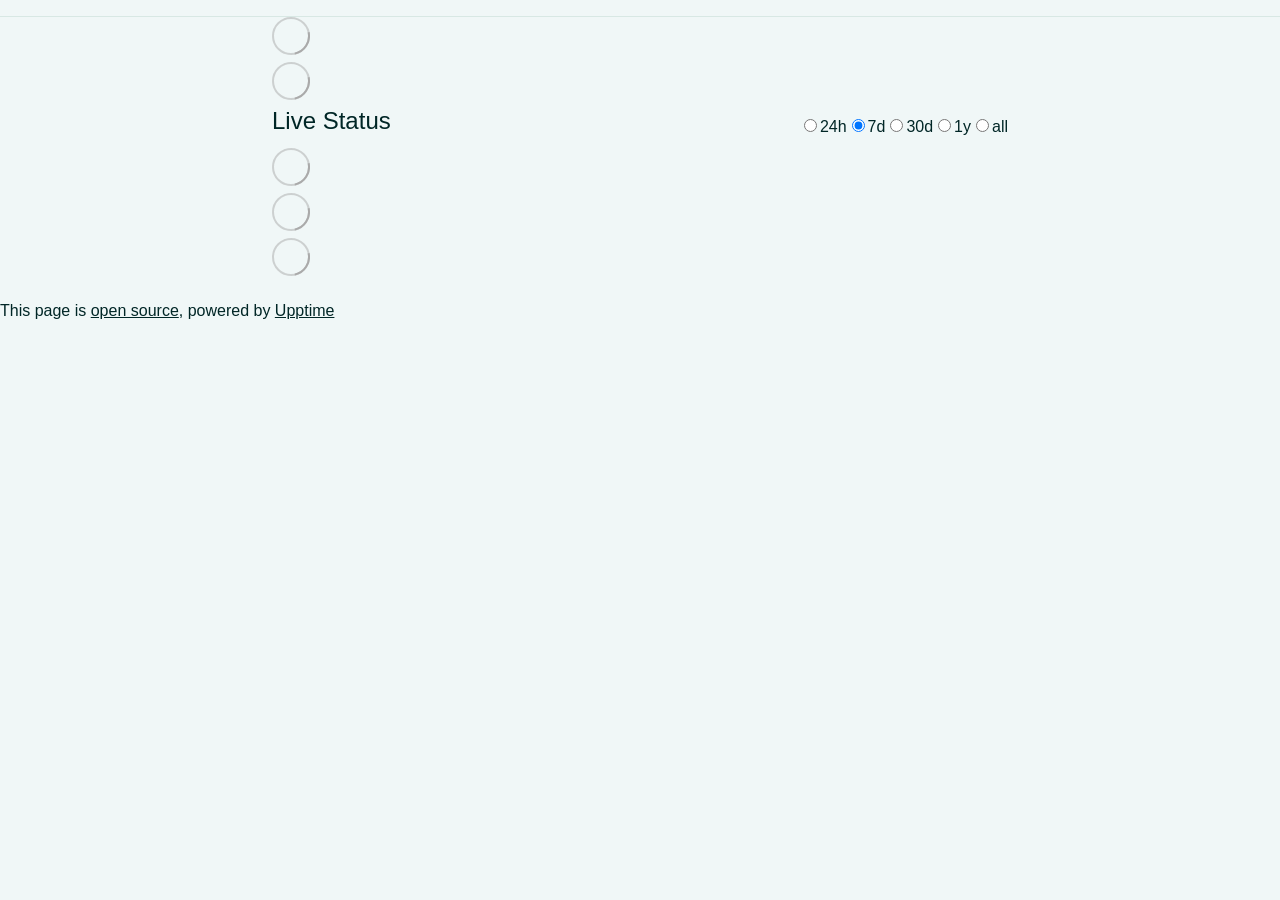
==== index.html @ db66099b "deploy: 7e3400e2a52f532ffb2e99e53f1a92ef83797d55" ====
<!DOCTYPE html> <html lang=en> <head> <meta charset=utf-8> <meta content="width=device-width,initial-scale=1" name=viewport> <meta content=#333333 name=theme-color> <base href=/status/ > <link href=manifest.json rel=manifest crossorigin=use-credentials> <script>__SAPPER__={baseUrl:"/status",preloaded:[void 0,{}]};if('serviceWorker' in navigator)navigator.serviceWorker.register('/status/service-worker.js');(function(){try{eval("async function x(){}");var main="/status/client/client.097b6a0c.js"}catch(e){main="/status/client/legacy/client.b5be5dc8.js"};var s=document.createElement("script");try{new Function("if(0)import('')")();s.src=main;s.type="module";s.crossOrigin="use-credentials";}catch(e){s.src="/status/client/shimport@2.0.5.js";s.setAttribute("data-main",main);}document.head.appendChild(s);}());</script> <link href=client/client-31a52aa5.css rel=stylesheet><link href=client/createOctokit-a85f76c7.css rel=stylesheet><link href=client/index-b0b6455a.css rel=stylesheet> <title>Boardzone status</title> <script>// If `prefers-color-scheme` is not supported, fall back to light mode.
      // In this case, light.css will be downloaded with `highest` priority.
      if (typeof window !== "undefined" && typeof document !== "undefined" && "matchMedia" in window && window.matchMedia('(prefers-color-scheme: dark)').media === 'not all') {
        document.documentElement.style.display = 'none';
        document.head.insertAdjacentHTML(
          'beforeend',
          '<link rel="stylesheet" href={`${config.path}/themes/light.css`} onload="document.documentElement.style.display = \'\'">',
        );
      } </script> <link href=https://Boardzone-IR.github.io/status/themes/light.css rel=stylesheet media=(prefers-color-scheme:light)> <link href=https://Boardzone-IR.github.io/status/themes/dark.css rel=stylesheet media=(prefers-color-scheme:dark)><link href=https://Boardzone-IR.github.io/status/global.css rel=stylesheet><link href=https://raw.githubusercontent.com/upptime/upptime/master/assets/upptime-icon.svg rel=icon type=image/svg><link href=/logo-192.png rel=icon type=image/png> <link href=/status/client/client.097b6a0c.js rel=modulepreload as=script crossorigin=use-credentials><link href=/status/client/client-31a52aa5.css rel=preload as=style><link href=/status/client/index.25631d26.js rel=modulepreload as=script crossorigin=use-credentials><link href=/status/client/createOctokit.11a0632a.js rel=modulepreload as=script crossorigin=use-credentials><link href=/status/client/inject_styles.803b7e80.js rel=modulepreload as=script crossorigin=use-credentials><link href=/status/client/createOctokit-a85f76c7.css rel=preload as=style><link href=/status/client/index-b0b6455a.css rel=preload as=style></head> <body> <div id=sapper> <nav class=svelte-a08hsz><div class="svelte-a08hsz container"> <ul class=svelte-a08hsz> </ul></div> </nav> <main class=container> <header class=svelte-ngkazm> </header> <section class=svelte-8lnl4f><div class="svelte-68jxue loading"><svg class=svelte-68jxue height=38 stroke=#aaa width=38 xmlns=http://www.w3.org/2000/svg><g fill=none fill-rule=evenodd><g stroke-width=2 transform="translate(1 1)"><circle cx=18 cy=18 r=18 stroke-opacity=.5></circle><path d="M36 18c0-9.94-8.06-18-18-18"><animateTransform attributeName=transform dur=1s from="0 18 18" repeatCount=indefinite to="360 18 18" type=rotate></animateTransform></path></g></g></svg></div> </section> <section class=svelte-8lnl4f><div class="svelte-68jxue loading"><svg class=svelte-68jxue height=38 stroke=#aaa width=38 xmlns=http://www.w3.org/2000/svg><g fill=none fill-rule=evenodd><g stroke-width=2 transform="translate(1 1)"><circle cx=18 cy=18 r=18 stroke-opacity=.5></circle><path d="M36 18c0-9.94-8.06-18-18-18"><animateTransform attributeName=transform dur=1s from="0 18 18" repeatCount=indefinite to="360 18 18" type=rotate></animateTransform></path></g></g></svg></div> </section> <div class="svelte-fqsq6s f changed"><h2>Live Status</h2> <form class="svelte-fqsq6s f r"><div><input class=svelte-fqsq6s id=data_day name=d type=radio value=day><label class=svelte-fqsq6s for=data_day>24h</label></div> <div><input class=svelte-fqsq6s id=data_week name=d type=radio value=week checked><label class=svelte-fqsq6s for=data_week>7d</label></div> <div><input class=svelte-fqsq6s id=data_month name=d type=radio value=month><label class=svelte-fqsq6s for=data_month>30d</label></div> <div><input class=svelte-fqsq6s id=data_year name=d type=radio value=year><label class=svelte-fqsq6s for=data_year>1y</label></div> <div><input class=svelte-fqsq6s id=data_all name=d type=radio value=all><label class=svelte-fqsq6s for=data_all>all</label></div></form></div> <section class="svelte-fqsq6s live-status"><div class="svelte-68jxue loading"><svg class=svelte-68jxue height=38 stroke=#aaa width=38 xmlns=http://www.w3.org/2000/svg><g fill=none fill-rule=evenodd><g stroke-width=2 transform="translate(1 1)"><circle cx=18 cy=18 r=18 stroke-opacity=.5></circle><path d="M36 18c0-9.94-8.06-18-18-18"><animateTransform attributeName=transform dur=1s from="0 18 18" repeatCount=indefinite to="360 18 18" type=rotate></animateTransform></path></g></g></svg></div> </section> <section><div class="svelte-68jxue loading"><svg class=svelte-68jxue height=38 stroke=#aaa width=38 xmlns=http://www.w3.org/2000/svg><g fill=none fill-rule=evenodd><g stroke-width=2 transform="translate(1 1)"><circle cx=18 cy=18 r=18 stroke-opacity=.5></circle><path d="M36 18c0-9.94-8.06-18-18-18"><animateTransform attributeName=transform dur=1s from="0 18 18" repeatCount=indefinite to="360 18 18" type=rotate></animateTransform></path></g></g></svg></div> </section> <section><div class="svelte-68jxue loading"><svg class=svelte-68jxue height=38 stroke=#aaa width=38 xmlns=http://www.w3.org/2000/svg><g fill=none fill-rule=evenodd><g stroke-width=2 transform="translate(1 1)"><circle cx=18 cy=18 r=18 stroke-opacity=.5></circle><path d="M36 18c0-9.94-8.06-18-18-18"><animateTransform attributeName=transform dur=1s from="0 18 18" repeatCount=indefinite to="360 18 18" type=rotate></animateTransform></path></g></g></svg></div></section></main> <footer class=svelte-jbr799><p>This page is <a href=https://github.com/Boardzone-IR/status>open source</a>, powered by <a href=https://upptime.js.org>Upptime</a></p> </footer></div> <script> try {
        if (typeof window !== "undefined" && window.navigator && navigator.serviceWorker) {
          navigator.serviceWorker.getRegistrations().then(function (registrations) {
            for (let registration of registrations) {
              registration.unregister();
            }
          });
        }
        if (typeof window !== "undefined" && "caches" in window) {
          caches.keys().then(function (keyList) {
            return Promise.all(
              keyList.map(function (key) {
                return caches.delete(key);
              })
            );
          });
        }
      } catch (error) {} </script>
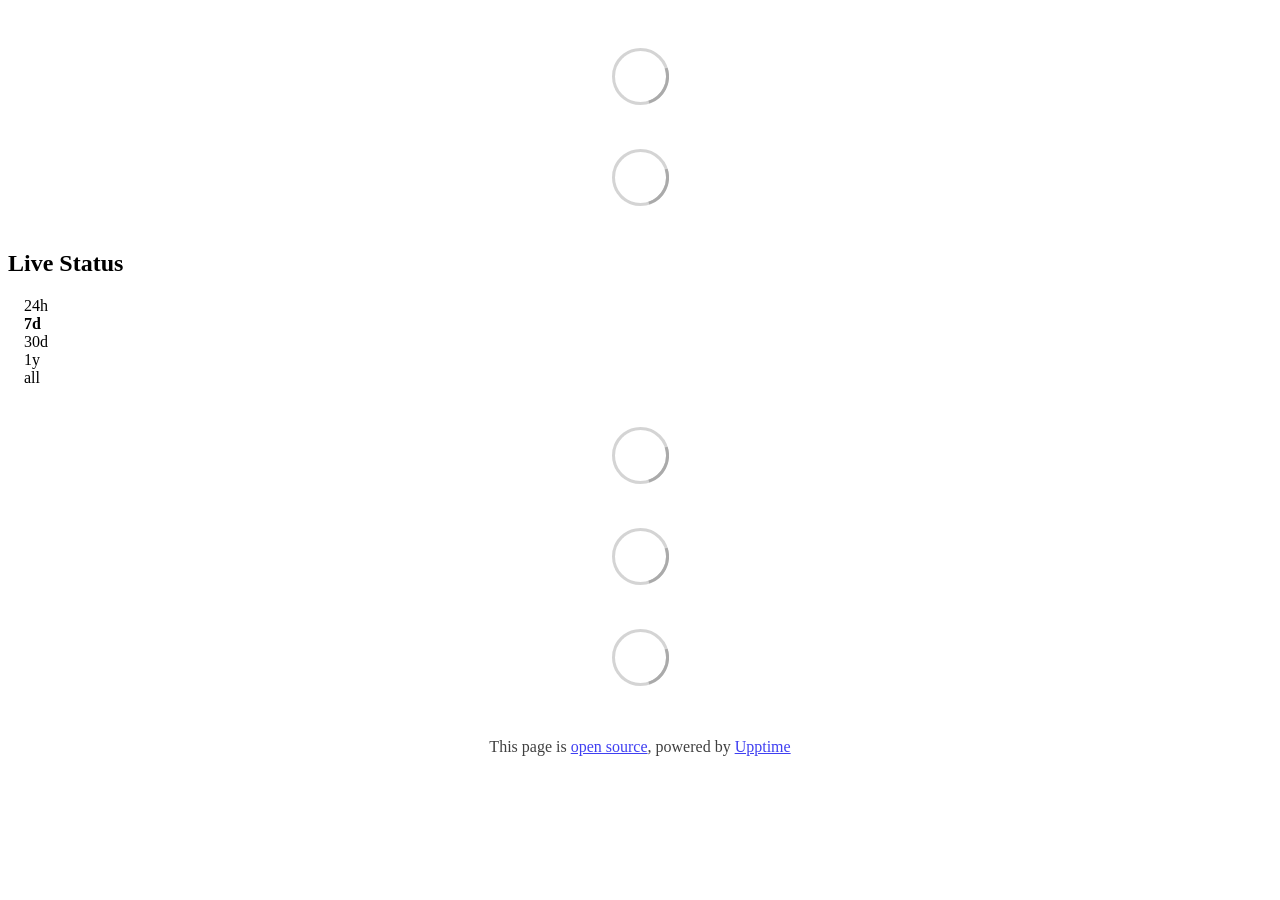
==== commit ad9a9d4a: "deploy: 59f2a9314533cc5e8227ada09672e12515f2d7e0" ====
--- a/index.html
+++ b/index.html
@@ -1,4 +1,4 @@
-<!DOCTYPE html> <html lang=en> <head> <meta charset=utf-8> <meta content="width=device-width,initial-scale=1" name=viewport> <meta content=#333333 name=theme-color> <base href=/status/ > <link href=manifest.json rel=manifest crossorigin=use-credentials> <script>__SAPPER__={baseUrl:"/status",preloaded:[void 0,{}]};if('serviceWorker' in navigator)navigator.serviceWorker.register('/status/service-worker.js');(function(){try{eval("async function x(){}");var main="/status/client/client.097b6a0c.js"}catch(e){main="/status/client/legacy/client.b5be5dc8.js"};var s=document.createElement("script");try{new Function("if(0)import('')")();s.src=main;s.type="module";s.crossOrigin="use-credentials";}catch(e){s.src="/status/client/shimport@2.0.5.js";s.setAttribute("data-main",main);}document.head.appendChild(s);}());</script> <link href=client/client-31a52aa5.css rel=stylesheet><link href=client/createOctokit-a85f76c7.css rel=stylesheet><link href=client/index-b0b6455a.css rel=stylesheet> <title>Boardzone status</title> <script>// If `prefers-color-scheme` is not supported, fall back to light mode.
+<!DOCTYPE html> <html lang=en> <head> <meta charset=utf-8> <meta content="width=device-width,initial-scale=1" name=viewport> <meta content=#333333 name=theme-color> <base href=/ > <link href=manifest.json rel=manifest crossorigin=use-credentials> <script>__SAPPER__={baseUrl:"",preloaded:[void 0,{}]};if('serviceWorker' in navigator)navigator.serviceWorker.register('/service-worker.js');(function(){try{eval("async function x(){}");var main="/client/client.e365c57b.js"}catch(e){main="/client/legacy/client.6747f16a.js"};var s=document.createElement("script");try{new Function("if(0)import('')")();s.src=main;s.type="module";s.crossOrigin="use-credentials";}catch(e){s.src="/client/shimport@2.0.5.js";s.setAttribute("data-main",main);}document.head.appendChild(s);}());</script> <link href=client/client-31a52aa5.css rel=stylesheet><link href=client/createOctokit-a85f76c7.css rel=stylesheet><link href=client/index-b0b6455a.css rel=stylesheet> <title>Boardzone status</title> <script>// If `prefers-color-scheme` is not supported, fall back to light mode.
       // In this case, light.css will be downloaded with `highest` priority.
       if (typeof window !== "undefined" && typeof document !== "undefined" && "matchMedia" in window && window.matchMedia('(prefers-color-scheme: dark)').media === 'not all') {
         document.documentElement.style.display = 'none';
@@ -6,7 +6,7 @@
           'beforeend',
           '<link rel="stylesheet" href={`${config.path}/themes/light.css`} onload="document.documentElement.style.display = \'\'">',
         );
-      } </script> <link href=https://Boardzone-IR.github.io/status/themes/light.css rel=stylesheet media=(prefers-color-scheme:light)> <link href=https://Boardzone-IR.github.io/status/themes/dark.css rel=stylesheet media=(prefers-color-scheme:dark)><link href=https://Boardzone-IR.github.io/status/global.css rel=stylesheet><link href=https://raw.githubusercontent.com/upptime/upptime/master/assets/upptime-icon.svg rel=icon type=image/svg><link href=/logo-192.png rel=icon type=image/png> <link href=/status/client/client.097b6a0c.js rel=modulepreload as=script crossorigin=use-credentials><link href=/status/client/client-31a52aa5.css rel=preload as=style><link href=/status/client/index.25631d26.js rel=modulepreload as=script crossorigin=use-credentials><link href=/status/client/createOctokit.11a0632a.js rel=modulepreload as=script crossorigin=use-credentials><link href=/status/client/inject_styles.803b7e80.js rel=modulepreload as=script crossorigin=use-credentials><link href=/status/client/createOctokit-a85f76c7.css rel=preload as=style><link href=/status/client/index-b0b6455a.css rel=preload as=style></head> <body> <div id=sapper> <nav class=svelte-a08hsz><div class="svelte-a08hsz container"> <ul class=svelte-a08hsz> </ul></div> </nav> <main class=container> <header class=svelte-ngkazm> </header> <section class=svelte-8lnl4f><div class="svelte-68jxue loading"><svg class=svelte-68jxue height=38 stroke=#aaa width=38 xmlns=http://www.w3.org/2000/svg><g fill=none fill-rule=evenodd><g stroke-width=2 transform="translate(1 1)"><circle cx=18 cy=18 r=18 stroke-opacity=.5></circle><path d="M36 18c0-9.94-8.06-18-18-18"><animateTransform attributeName=transform dur=1s from="0 18 18" repeatCount=indefinite to="360 18 18" type=rotate></animateTransform></path></g></g></svg></div> </section> <section class=svelte-8lnl4f><div class="svelte-68jxue loading"><svg class=svelte-68jxue height=38 stroke=#aaa width=38 xmlns=http://www.w3.org/2000/svg><g fill=none fill-rule=evenodd><g stroke-width=2 transform="translate(1 1)"><circle cx=18 cy=18 r=18 stroke-opacity=.5></circle><path d="M36 18c0-9.94-8.06-18-18-18"><animateTransform attributeName=transform dur=1s from="0 18 18" repeatCount=indefinite to="360 18 18" type=rotate></animateTransform></path></g></g></svg></div> </section> <div class="svelte-fqsq6s f changed"><h2>Live Status</h2> <form class="svelte-fqsq6s f r"><div><input class=svelte-fqsq6s id=data_day name=d type=radio value=day><label class=svelte-fqsq6s for=data_day>24h</label></div> <div><input class=svelte-fqsq6s id=data_week name=d type=radio value=week checked><label class=svelte-fqsq6s for=data_week>7d</label></div> <div><input class=svelte-fqsq6s id=data_month name=d type=radio value=month><label class=svelte-fqsq6s for=data_month>30d</label></div> <div><input class=svelte-fqsq6s id=data_year name=d type=radio value=year><label class=svelte-fqsq6s for=data_year>1y</label></div> <div><input class=svelte-fqsq6s id=data_all name=d type=radio value=all><label class=svelte-fqsq6s for=data_all>all</label></div></form></div> <section class="svelte-fqsq6s live-status"><div class="svelte-68jxue loading"><svg class=svelte-68jxue height=38 stroke=#aaa width=38 xmlns=http://www.w3.org/2000/svg><g fill=none fill-rule=evenodd><g stroke-width=2 transform="translate(1 1)"><circle cx=18 cy=18 r=18 stroke-opacity=.5></circle><path d="M36 18c0-9.94-8.06-18-18-18"><animateTransform attributeName=transform dur=1s from="0 18 18" repeatCount=indefinite to="360 18 18" type=rotate></animateTransform></path></g></g></svg></div> </section> <section><div class="svelte-68jxue loading"><svg class=svelte-68jxue height=38 stroke=#aaa width=38 xmlns=http://www.w3.org/2000/svg><g fill=none fill-rule=evenodd><g stroke-width=2 transform="translate(1 1)"><circle cx=18 cy=18 r=18 stroke-opacity=.5></circle><path d="M36 18c0-9.94-8.06-18-18-18"><animateTransform attributeName=transform dur=1s from="0 18 18" repeatCount=indefinite to="360 18 18" type=rotate></animateTransform></path></g></g></svg></div> </section> <section><div class="svelte-68jxue loading"><svg class=svelte-68jxue height=38 stroke=#aaa width=38 xmlns=http://www.w3.org/2000/svg><g fill=none fill-rule=evenodd><g stroke-width=2 transform="translate(1 1)"><circle cx=18 cy=18 r=18 stroke-opacity=.5></circle><path d="M36 18c0-9.94-8.06-18-18-18"><animateTransform attributeName=transform dur=1s from="0 18 18" repeatCount=indefinite to="360 18 18" type=rotate></animateTransform></path></g></g></svg></div></section></main> <footer class=svelte-jbr799><p>This page is <a href=https://github.com/Boardzone-IR/status>open source</a>, powered by <a href=https://upptime.js.org>Upptime</a></p> </footer></div> <script> try {
+      } </script> <link href=https://status.boardzone.ir/themes/light.css rel=stylesheet media=(prefers-color-scheme:light)> <link href=https://status.boardzone.ir/themes/dark.css rel=stylesheet media=(prefers-color-scheme:dark)><link href=https://status.boardzone.ir/global.css rel=stylesheet><link href=https://raw.githubusercontent.com/upptime/upptime/master/assets/upptime-icon.svg rel=icon type=image/svg><link href=/logo-192.png rel=icon type=image/png> <link href=/client/client.e365c57b.js rel=modulepreload as=script crossorigin=use-credentials><link href=/client/client-31a52aa5.css rel=preload as=style><link href=/client/index.23ae9939.js rel=modulepreload as=script crossorigin=use-credentials><link href=/client/createOctokit.b51b77a1.js rel=modulepreload as=script crossorigin=use-credentials><link href=/client/inject_styles.803b7e80.js rel=modulepreload as=script crossorigin=use-credentials><link href=/client/createOctokit-a85f76c7.css rel=preload as=style><link href=/client/index-b0b6455a.css rel=preload as=style></head> <body> <div id=sapper> <nav class=svelte-a08hsz><div class="svelte-a08hsz container"> <ul class=svelte-a08hsz> </ul></div> </nav> <main class=container> <header class=svelte-ngkazm> </header> <section class=svelte-8lnl4f><div class="svelte-68jxue loading"><svg class=svelte-68jxue height=38 stroke=#aaa width=38 xmlns=http://www.w3.org/2000/svg><g fill=none fill-rule=evenodd><g stroke-width=2 transform="translate(1 1)"><circle cx=18 cy=18 r=18 stroke-opacity=.5></circle><path d="M36 18c0-9.94-8.06-18-18-18"><animateTransform attributeName=transform dur=1s from="0 18 18" repeatCount=indefinite to="360 18 18" type=rotate></animateTransform></path></g></g></svg></div> </section> <section class=svelte-8lnl4f><div class="svelte-68jxue loading"><svg class=svelte-68jxue height=38 stroke=#aaa width=38 xmlns=http://www.w3.org/2000/svg><g fill=none fill-rule=evenodd><g stroke-width=2 transform="translate(1 1)"><circle cx=18 cy=18 r=18 stroke-opacity=.5></circle><path d="M36 18c0-9.94-8.06-18-18-18"><animateTransform attributeName=transform dur=1s from="0 18 18" repeatCount=indefinite to="360 18 18" type=rotate></animateTransform></path></g></g></svg></div> </section> <div class="svelte-fqsq6s f changed"><h2>Live Status</h2> <form class="svelte-fqsq6s f r"><div><input class=svelte-fqsq6s id=data_day name=d type=radio value=day><label class=svelte-fqsq6s for=data_day>24h</label></div> <div><input class=svelte-fqsq6s id=data_week name=d type=radio value=week checked><label class=svelte-fqsq6s for=data_week>7d</label></div> <div><input class=svelte-fqsq6s id=data_month name=d type=radio value=month><label class=svelte-fqsq6s for=data_month>30d</label></div> <div><input class=svelte-fqsq6s id=data_year name=d type=radio value=year><label class=svelte-fqsq6s for=data_year>1y</label></div> <div><input class=svelte-fqsq6s id=data_all name=d type=radio value=all><label class=svelte-fqsq6s for=data_all>all</label></div></form></div> <section class="svelte-fqsq6s live-status"><div class="svelte-68jxue loading"><svg class=svelte-68jxue height=38 stroke=#aaa width=38 xmlns=http://www.w3.org/2000/svg><g fill=none fill-rule=evenodd><g stroke-width=2 transform="translate(1 1)"><circle cx=18 cy=18 r=18 stroke-opacity=.5></circle><path d="M36 18c0-9.94-8.06-18-18-18"><animateTransform attributeName=transform dur=1s from="0 18 18" repeatCount=indefinite to="360 18 18" type=rotate></animateTransform></path></g></g></svg></div> </section> <section><div class="svelte-68jxue loading"><svg class=svelte-68jxue height=38 stroke=#aaa width=38 xmlns=http://www.w3.org/2000/svg><g fill=none fill-rule=evenodd><g stroke-width=2 transform="translate(1 1)"><circle cx=18 cy=18 r=18 stroke-opacity=.5></circle><path d="M36 18c0-9.94-8.06-18-18-18"><animateTransform attributeName=transform dur=1s from="0 18 18" repeatCount=indefinite to="360 18 18" type=rotate></animateTransform></path></g></g></svg></div> </section> <section><div class="svelte-68jxue loading"><svg class=svelte-68jxue height=38 stroke=#aaa width=38 xmlns=http://www.w3.org/2000/svg><g fill=none fill-rule=evenodd><g stroke-width=2 transform="translate(1 1)"><circle cx=18 cy=18 r=18 stroke-opacity=.5></circle><path d="M36 18c0-9.94-8.06-18-18-18"><animateTransform attributeName=transform dur=1s from="0 18 18" repeatCount=indefinite to="360 18 18" type=rotate></animateTransform></path></g></g></svg></div></section></main> <footer class=svelte-jbr799><p>This page is <a href=https://github.com/Boardzone-IR/status>open source</a>, powered by <a href=https://upptime.js.org>Upptime</a></p> </footer></div> <script> try {
         if (typeof window !== "undefined" && window.navigator && navigator.serviceWorker) {
           navigator.serviceWorker.getRegistrations().then(function (registrations) {
             for (let registration of registrations) {
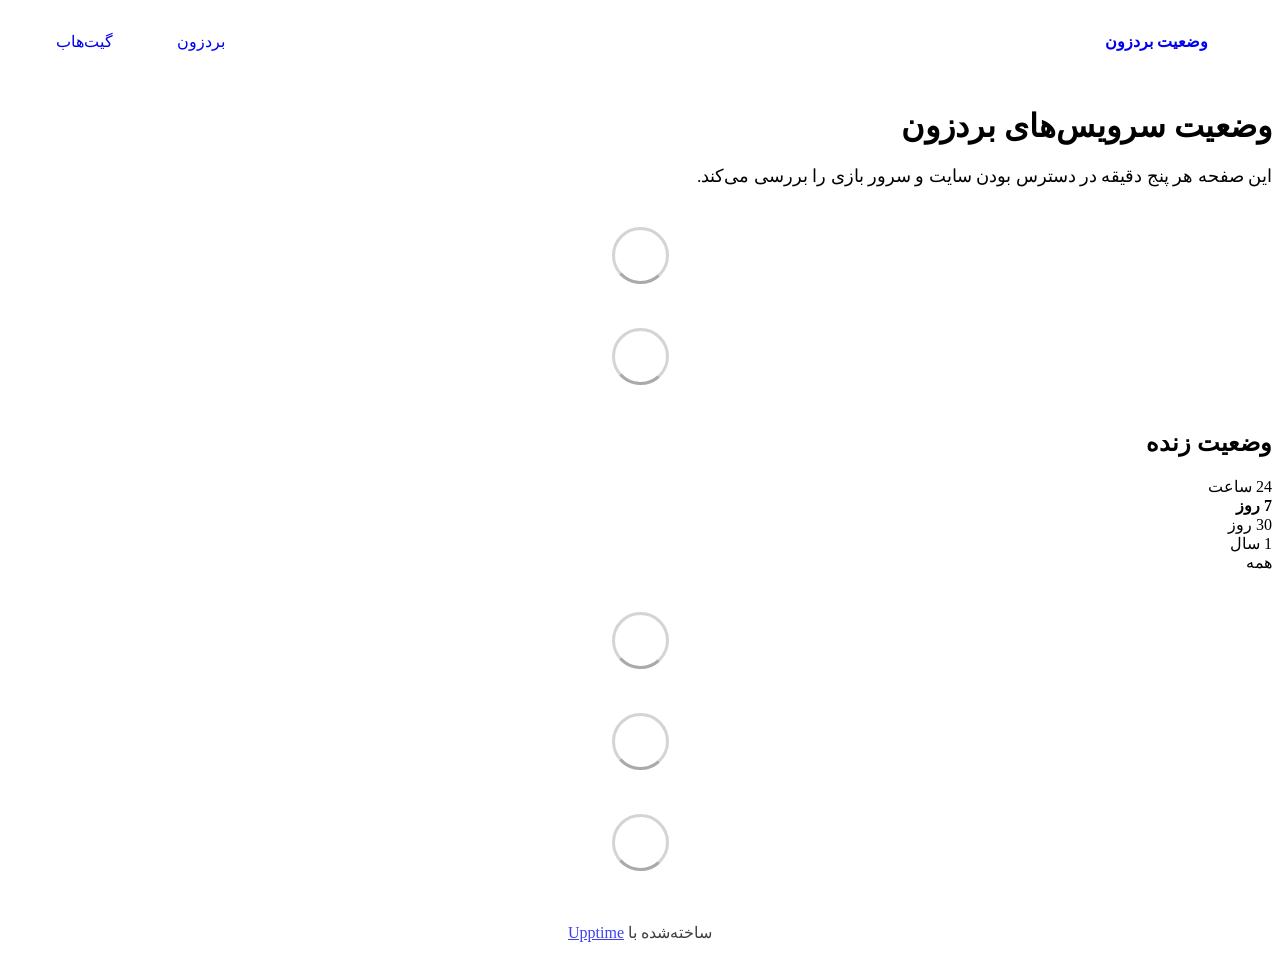
==== commit cab28c1f: "deploy: 9c4fa2c4a24ee1cc861d9094c8da971c06b789c8" ====
--- a/index.html
+++ b/index.html
@@ -1,12 +1,4 @@
-<!DOCTYPE html> <html lang=en> <head> <meta charset=utf-8> <meta content="width=device-width,initial-scale=1" name=viewport> <meta content=#333333 name=theme-color> <base href=/ > <link href=manifest.json rel=manifest crossorigin=use-credentials> <script>__SAPPER__={baseUrl:"",preloaded:[void 0,{}]};if('serviceWorker' in navigator)navigator.serviceWorker.register('/service-worker.js');(function(){try{eval("async function x(){}");var main="/client/client.e365c57b.js"}catch(e){main="/client/legacy/client.6747f16a.js"};var s=document.createElement("script");try{new Function("if(0)import('')")();s.src=main;s.type="module";s.crossOrigin="use-credentials";}catch(e){s.src="/client/shimport@2.0.5.js";s.setAttribute("data-main",main);}document.head.appendChild(s);}());</script> <link href=client/client-31a52aa5.css rel=stylesheet><link href=client/createOctokit-a85f76c7.css rel=stylesheet><link href=client/index-b0b6455a.css rel=stylesheet> <title>Boardzone status</title> <script>// If `prefers-color-scheme` is not supported, fall back to light mode.
-      // In this case, light.css will be downloaded with `highest` priority.
-      if (typeof window !== "undefined" && typeof document !== "undefined" && "matchMedia" in window && window.matchMedia('(prefers-color-scheme: dark)').media === 'not all') {
-        document.documentElement.style.display = 'none';
-        document.head.insertAdjacentHTML(
-          'beforeend',
-          '<link rel="stylesheet" href={`${config.path}/themes/light.css`} onload="document.documentElement.style.display = \'\'">',
-        );
-      } </script> <link href=https://status.boardzone.ir/themes/light.css rel=stylesheet media=(prefers-color-scheme:light)> <link href=https://status.boardzone.ir/themes/dark.css rel=stylesheet media=(prefers-color-scheme:dark)><link href=https://status.boardzone.ir/global.css rel=stylesheet><link href=https://raw.githubusercontent.com/upptime/upptime/master/assets/upptime-icon.svg rel=icon type=image/svg><link href=/logo-192.png rel=icon type=image/png> <link href=/client/client.e365c57b.js rel=modulepreload as=script crossorigin=use-credentials><link href=/client/client-31a52aa5.css rel=preload as=style><link href=/client/index.23ae9939.js rel=modulepreload as=script crossorigin=use-credentials><link href=/client/createOctokit.b51b77a1.js rel=modulepreload as=script crossorigin=use-credentials><link href=/client/inject_styles.803b7e80.js rel=modulepreload as=script crossorigin=use-credentials><link href=/client/createOctokit-a85f76c7.css rel=preload as=style><link href=/client/index-b0b6455a.css rel=preload as=style></head> <body> <div id=sapper> <nav class=svelte-a08hsz><div class="svelte-a08hsz container"> <ul class=svelte-a08hsz> </ul></div> </nav> <main class=container> <header class=svelte-ngkazm> </header> <section class=svelte-8lnl4f><div class="svelte-68jxue loading"><svg class=svelte-68jxue height=38 stroke=#aaa width=38 xmlns=http://www.w3.org/2000/svg><g fill=none fill-rule=evenodd><g stroke-width=2 transform="translate(1 1)"><circle cx=18 cy=18 r=18 stroke-opacity=.5></circle><path d="M36 18c0-9.94-8.06-18-18-18"><animateTransform attributeName=transform dur=1s from="0 18 18" repeatCount=indefinite to="360 18 18" type=rotate></animateTransform></path></g></g></svg></div> </section> <section class=svelte-8lnl4f><div class="svelte-68jxue loading"><svg class=svelte-68jxue height=38 stroke=#aaa width=38 xmlns=http://www.w3.org/2000/svg><g fill=none fill-rule=evenodd><g stroke-width=2 transform="translate(1 1)"><circle cx=18 cy=18 r=18 stroke-opacity=.5></circle><path d="M36 18c0-9.94-8.06-18-18-18"><animateTransform attributeName=transform dur=1s from="0 18 18" repeatCount=indefinite to="360 18 18" type=rotate></animateTransform></path></g></g></svg></div> </section> <div class="svelte-fqsq6s f changed"><h2>Live Status</h2> <form class="svelte-fqsq6s f r"><div><input class=svelte-fqsq6s id=data_day name=d type=radio value=day><label class=svelte-fqsq6s for=data_day>24h</label></div> <div><input class=svelte-fqsq6s id=data_week name=d type=radio value=week checked><label class=svelte-fqsq6s for=data_week>7d</label></div> <div><input class=svelte-fqsq6s id=data_month name=d type=radio value=month><label class=svelte-fqsq6s for=data_month>30d</label></div> <div><input class=svelte-fqsq6s id=data_year name=d type=radio value=year><label class=svelte-fqsq6s for=data_year>1y</label></div> <div><input class=svelte-fqsq6s id=data_all name=d type=radio value=all><label class=svelte-fqsq6s for=data_all>all</label></div></form></div> <section class="svelte-fqsq6s live-status"><div class="svelte-68jxue loading"><svg class=svelte-68jxue height=38 stroke=#aaa width=38 xmlns=http://www.w3.org/2000/svg><g fill=none fill-rule=evenodd><g stroke-width=2 transform="translate(1 1)"><circle cx=18 cy=18 r=18 stroke-opacity=.5></circle><path d="M36 18c0-9.94-8.06-18-18-18"><animateTransform attributeName=transform dur=1s from="0 18 18" repeatCount=indefinite to="360 18 18" type=rotate></animateTransform></path></g></g></svg></div> </section> <section><div class="svelte-68jxue loading"><svg class=svelte-68jxue height=38 stroke=#aaa width=38 xmlns=http://www.w3.org/2000/svg><g fill=none fill-rule=evenodd><g stroke-width=2 transform="translate(1 1)"><circle cx=18 cy=18 r=18 stroke-opacity=.5></circle><path d="M36 18c0-9.94-8.06-18-18-18"><animateTransform attributeName=transform dur=1s from="0 18 18" repeatCount=indefinite to="360 18 18" type=rotate></animateTransform></path></g></g></svg></div> </section> <section><div class="svelte-68jxue loading"><svg class=svelte-68jxue height=38 stroke=#aaa width=38 xmlns=http://www.w3.org/2000/svg><g fill=none fill-rule=evenodd><g stroke-width=2 transform="translate(1 1)"><circle cx=18 cy=18 r=18 stroke-opacity=.5></circle><path d="M36 18c0-9.94-8.06-18-18-18"><animateTransform attributeName=transform dur=1s from="0 18 18" repeatCount=indefinite to="360 18 18" type=rotate></animateTransform></path></g></g></svg></div></section></main> <footer class=svelte-jbr799><p>This page is <a href=https://github.com/Boardzone-IR/status>open source</a>, powered by <a href=https://upptime.js.org>Upptime</a></p> </footer></div> <script> try {
+<!DOCTYPE html> <html lang=en> <head> <meta charset=utf-8> <meta content="width=device-width,initial-scale=1" name=viewport> <meta content=#333333 name=theme-color> <base href=/ > <link href=manifest.json rel=manifest crossorigin=use-credentials> <script>__SAPPER__={baseUrl:"",preloaded:[void 0,{}]};if('serviceWorker' in navigator)navigator.serviceWorker.register('/service-worker.js');(function(){try{eval("async function x(){}");var main="/client/client.8e5d3bc4.js"}catch(e){main="/client/legacy/client.0131ac95.js"};var s=document.createElement("script");try{new Function("if(0)import('')")();s.src=main;s.type="module";s.crossOrigin="use-credentials";}catch(e){s.src="/client/shimport@2.0.5.js";s.setAttribute("data-main",main);}document.head.appendChild(s);}());</script> <link href=client/client-31a52aa5.css rel=stylesheet><link href=client/createOctokit-a85f76c7.css rel=stylesheet><link href=client/index-b0b6455a.css rel=stylesheet> <title>وضعیت بردزون</title><script>document.documentElement.lang="fa";document.documentElement.dir="rtl";var m=document.querySelector('meta[name="theme-color"]');if(m)m.content="#0b0f14";</script><link href=https://status.boardzone.ir/themes/dark.css rel=stylesheet><link href=https://status.boardzone.ir/global.css rel=stylesheet><link href=https://status.boardzone.ir/icon.svg rel=icon type=image/svg><link href=https://status.boardzone.ir/icon-192.png rel=icon type=image/png><link href=https://fonts.googleapis.com rel=preconnect><link href="https://fonts.googleapis.com/css2?family=Vazirmatn:wght@400;700&display=swap" rel=stylesheet><link href=https://status.boardzone.ir/boardzone.css rel=stylesheet> <link href=/client/client.8e5d3bc4.js rel=modulepreload as=script crossorigin=use-credentials><link href=/client/client-31a52aa5.css rel=preload as=style><link href=/client/index.c4915fa9.js rel=modulepreload as=script crossorigin=use-credentials><link href=/client/createOctokit.5808c791.js rel=modulepreload as=script crossorigin=use-credentials><link href=/client/inject_styles.803b7e80.js rel=modulepreload as=script crossorigin=use-credentials><link href=/client/createOctokit-a85f76c7.css rel=preload as=style><link href=/client/index-b0b6455a.css rel=preload as=style></head> <body> <div id=sapper> <nav class=svelte-a08hsz><div class="svelte-a08hsz container"><div><a href=https://boardzone.ir/ class="svelte-a08hsz logo"><img alt="" class=svelte-a08hsz src=https://status.boardzone.ir/icon.svg> <div>وضعیت بردزون</div></a></div> <ul class=svelte-a08hsz><li><a href=https://boardzone.ir/ class=svelte-a08hsz target=_self>بردزون</a> <li><a href=https://github.com/Boardzone-IR/status class=svelte-a08hsz target=_self>گیت‌هاب</a> </li> </ul></div> </nav> <main class=container> <header class=svelte-ngkazm><h1>وضعیت سرویس‌های بردزون</h1> <p class="svelte-ngkazm lead">این صفحه هر پنج دقیقه در دسترس بودن سایت و سرور بازی را بررسی می‌کند.</header> <section class=svelte-8lnl4f><div class="svelte-68jxue loading"><svg class=svelte-68jxue height=38 stroke=#aaa width=38 xmlns=http://www.w3.org/2000/svg><g fill=none fill-rule=evenodd><g stroke-width=2 transform="translate(1 1)"><circle cx=18 cy=18 r=18 stroke-opacity=.5></circle><path d="M36 18c0-9.94-8.06-18-18-18"><animateTransform attributeName=transform dur=1s from="0 18 18" repeatCount=indefinite to="360 18 18" type=rotate></animateTransform></path></g></g></svg></div> </section> <section class=svelte-8lnl4f><div class="svelte-68jxue loading"><svg class=svelte-68jxue height=38 stroke=#aaa width=38 xmlns=http://www.w3.org/2000/svg><g fill=none fill-rule=evenodd><g stroke-width=2 transform="translate(1 1)"><circle cx=18 cy=18 r=18 stroke-opacity=.5></circle><path d="M36 18c0-9.94-8.06-18-18-18"><animateTransform attributeName=transform dur=1s from="0 18 18" repeatCount=indefinite to="360 18 18" type=rotate></animateTransform></path></g></g></svg></div> </section> <div class="svelte-fqsq6s f changed"><h2>وضعیت زنده</h2> <form class="svelte-fqsq6s f r"><div><input class=svelte-fqsq6s id=data_day name=d type=radio value=day><label class=svelte-fqsq6s for=data_day>24 ساعت</label></div> <div><input class=svelte-fqsq6s id=data_week name=d type=radio value=week checked><label class=svelte-fqsq6s for=data_week>7 روز</label></div> <div><input class=svelte-fqsq6s id=data_month name=d type=radio value=month><label class=svelte-fqsq6s for=data_month>30 روز</label></div> <div><input class=svelte-fqsq6s id=data_year name=d type=radio value=year><label class=svelte-fqsq6s for=data_year>1 سال</label></div> <div><input class=svelte-fqsq6s id=data_all name=d type=radio value=all><label class=svelte-fqsq6s for=data_all>همه</label></div></form></div> <section class="svelte-fqsq6s live-status"><div class="svelte-68jxue loading"><svg class=svelte-68jxue height=38 stroke=#aaa width=38 xmlns=http://www.w3.org/2000/svg><g fill=none fill-rule=evenodd><g stroke-width=2 transform="translate(1 1)"><circle cx=18 cy=18 r=18 stroke-opacity=.5></circle><path d="M36 18c0-9.94-8.06-18-18-18"><animateTransform attributeName=transform dur=1s from="0 18 18" repeatCount=indefinite to="360 18 18" type=rotate></animateTransform></path></g></g></svg></div> </section> <section><div class="svelte-68jxue loading"><svg class=svelte-68jxue height=38 stroke=#aaa width=38 xmlns=http://www.w3.org/2000/svg><g fill=none fill-rule=evenodd><g stroke-width=2 transform="translate(1 1)"><circle cx=18 cy=18 r=18 stroke-opacity=.5></circle><path d="M36 18c0-9.94-8.06-18-18-18"><animateTransform attributeName=transform dur=1s from="0 18 18" repeatCount=indefinite to="360 18 18" type=rotate></animateTransform></path></g></g></svg></div> </section> <section><div class="svelte-68jxue loading"><svg class=svelte-68jxue height=38 stroke=#aaa width=38 xmlns=http://www.w3.org/2000/svg><g fill=none fill-rule=evenodd><g stroke-width=2 transform="translate(1 1)"><circle cx=18 cy=18 r=18 stroke-opacity=.5></circle><path d="M36 18c0-9.94-8.06-18-18-18"><animateTransform attributeName=transform dur=1s from="0 18 18" repeatCount=indefinite to="360 18 18" type=rotate></animateTransform></path></g></g></svg></div></section></main> <footer class=svelte-jbr799><p>ساخته‌شده با <a href=https://upptime.js.org>Upptime</a></p> </footer></div> <script> try {
         if (typeof window !== "undefined" && window.navigator && navigator.serviceWorker) {
           navigator.serviceWorker.getRegistrations().then(function (registrations) {
             for (let registration of registrations) {
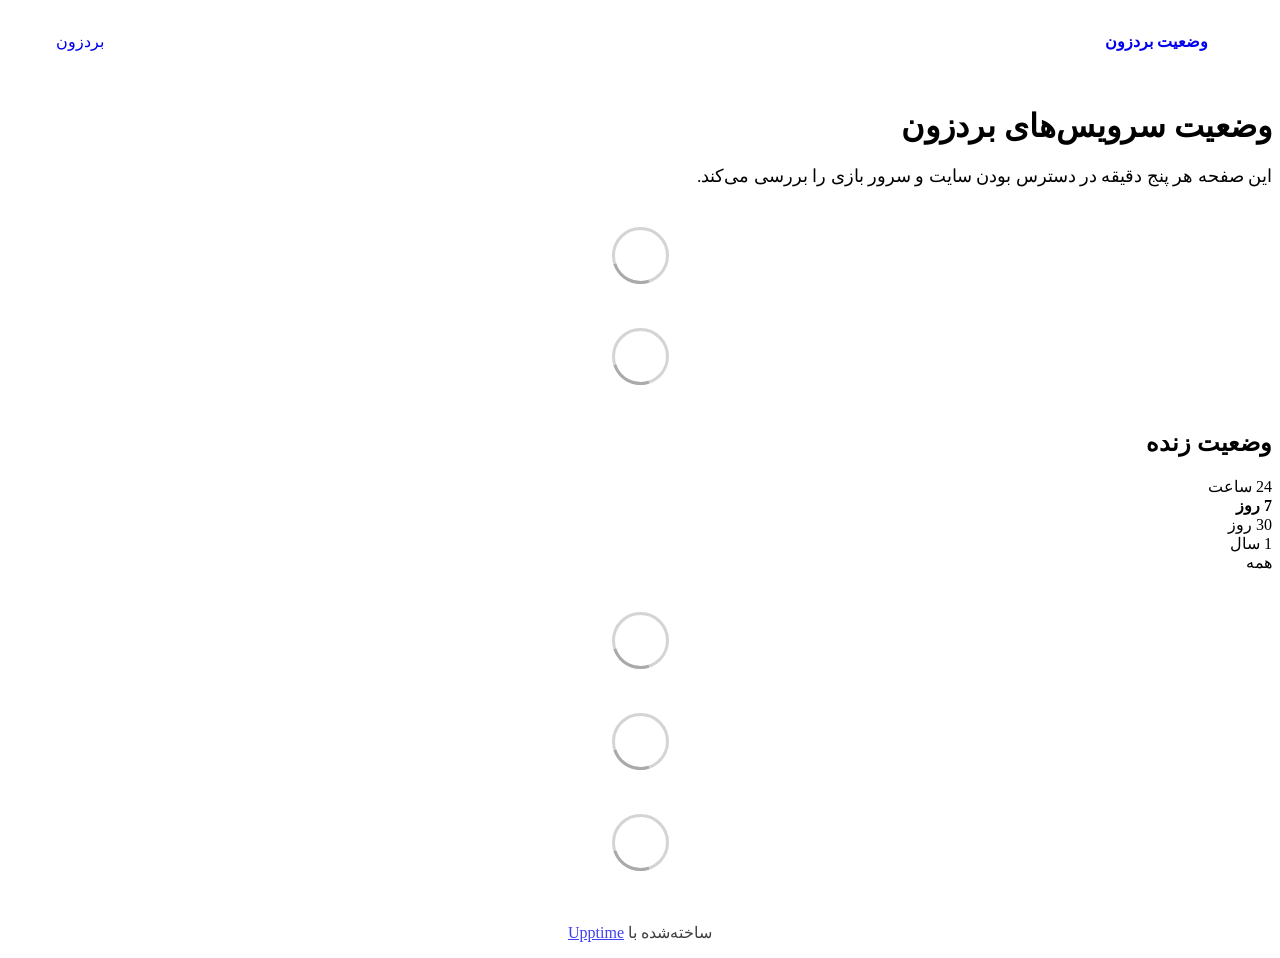
==== commit 648c0306: "deploy: eb3612c85992f2116b83e3a4fa8634829e2eeaef" ====
--- a/index.html
+++ b/index.html
@@ -1,4 +1,4 @@
-<!DOCTYPE html> <html lang=en> <head> <meta charset=utf-8> <meta content="width=device-width,initial-scale=1" name=viewport> <meta content=#333333 name=theme-color> <base href=/ > <link href=manifest.json rel=manifest crossorigin=use-credentials> <script>__SAPPER__={baseUrl:"",preloaded:[void 0,{}]};if('serviceWorker' in navigator)navigator.serviceWorker.register('/service-worker.js');(function(){try{eval("async function x(){}");var main="/client/client.8e5d3bc4.js"}catch(e){main="/client/legacy/client.0131ac95.js"};var s=document.createElement("script");try{new Function("if(0)import('')")();s.src=main;s.type="module";s.crossOrigin="use-credentials";}catch(e){s.src="/client/shimport@2.0.5.js";s.setAttribute("data-main",main);}document.head.appendChild(s);}());</script> <link href=client/client-31a52aa5.css rel=stylesheet><link href=client/createOctokit-a85f76c7.css rel=stylesheet><link href=client/index-b0b6455a.css rel=stylesheet> <title>وضعیت بردزون</title><script>document.documentElement.lang="fa";document.documentElement.dir="rtl";var m=document.querySelector('meta[name="theme-color"]');if(m)m.content="#0b0f14";</script><link href=https://status.boardzone.ir/themes/dark.css rel=stylesheet><link href=https://status.boardzone.ir/global.css rel=stylesheet><link href=https://status.boardzone.ir/icon.svg rel=icon type=image/svg><link href=https://status.boardzone.ir/icon-192.png rel=icon type=image/png><link href=https://fonts.googleapis.com rel=preconnect><link href="https://fonts.googleapis.com/css2?family=Vazirmatn:wght@400;700&display=swap" rel=stylesheet><link href=https://status.boardzone.ir/boardzone.css rel=stylesheet> <link href=/client/client.8e5d3bc4.js rel=modulepreload as=script crossorigin=use-credentials><link href=/client/client-31a52aa5.css rel=preload as=style><link href=/client/index.c4915fa9.js rel=modulepreload as=script crossorigin=use-credentials><link href=/client/createOctokit.5808c791.js rel=modulepreload as=script crossorigin=use-credentials><link href=/client/inject_styles.803b7e80.js rel=modulepreload as=script crossorigin=use-credentials><link href=/client/createOctokit-a85f76c7.css rel=preload as=style><link href=/client/index-b0b6455a.css rel=preload as=style></head> <body> <div id=sapper> <nav class=svelte-a08hsz><div class="svelte-a08hsz container"><div><a href=https://boardzone.ir/ class="svelte-a08hsz logo"><img alt="" class=svelte-a08hsz src=https://status.boardzone.ir/icon.svg> <div>وضعیت بردزون</div></a></div> <ul class=svelte-a08hsz><li><a href=https://boardzone.ir/ class=svelte-a08hsz target=_self>بردزون</a> <li><a href=https://github.com/Boardzone-IR/status class=svelte-a08hsz target=_self>گیت‌هاب</a> </li> </ul></div> </nav> <main class=container> <header class=svelte-ngkazm><h1>وضعیت سرویس‌های بردزون</h1> <p class="svelte-ngkazm lead">این صفحه هر پنج دقیقه در دسترس بودن سایت و سرور بازی را بررسی می‌کند.</header> <section class=svelte-8lnl4f><div class="svelte-68jxue loading"><svg class=svelte-68jxue height=38 stroke=#aaa width=38 xmlns=http://www.w3.org/2000/svg><g fill=none fill-rule=evenodd><g stroke-width=2 transform="translate(1 1)"><circle cx=18 cy=18 r=18 stroke-opacity=.5></circle><path d="M36 18c0-9.94-8.06-18-18-18"><animateTransform attributeName=transform dur=1s from="0 18 18" repeatCount=indefinite to="360 18 18" type=rotate></animateTransform></path></g></g></svg></div> </section> <section class=svelte-8lnl4f><div class="svelte-68jxue loading"><svg class=svelte-68jxue height=38 stroke=#aaa width=38 xmlns=http://www.w3.org/2000/svg><g fill=none fill-rule=evenodd><g stroke-width=2 transform="translate(1 1)"><circle cx=18 cy=18 r=18 stroke-opacity=.5></circle><path d="M36 18c0-9.94-8.06-18-18-18"><animateTransform attributeName=transform dur=1s from="0 18 18" repeatCount=indefinite to="360 18 18" type=rotate></animateTransform></path></g></g></svg></div> </section> <div class="svelte-fqsq6s f changed"><h2>وضعیت زنده</h2> <form class="svelte-fqsq6s f r"><div><input class=svelte-fqsq6s id=data_day name=d type=radio value=day><label class=svelte-fqsq6s for=data_day>24 ساعت</label></div> <div><input class=svelte-fqsq6s id=data_week name=d type=radio value=week checked><label class=svelte-fqsq6s for=data_week>7 روز</label></div> <div><input class=svelte-fqsq6s id=data_month name=d type=radio value=month><label class=svelte-fqsq6s for=data_month>30 روز</label></div> <div><input class=svelte-fqsq6s id=data_year name=d type=radio value=year><label class=svelte-fqsq6s for=data_year>1 سال</label></div> <div><input class=svelte-fqsq6s id=data_all name=d type=radio value=all><label class=svelte-fqsq6s for=data_all>همه</label></div></form></div> <section class="svelte-fqsq6s live-status"><div class="svelte-68jxue loading"><svg class=svelte-68jxue height=38 stroke=#aaa width=38 xmlns=http://www.w3.org/2000/svg><g fill=none fill-rule=evenodd><g stroke-width=2 transform="translate(1 1)"><circle cx=18 cy=18 r=18 stroke-opacity=.5></circle><path d="M36 18c0-9.94-8.06-18-18-18"><animateTransform attributeName=transform dur=1s from="0 18 18" repeatCount=indefinite to="360 18 18" type=rotate></animateTransform></path></g></g></svg></div> </section> <section><div class="svelte-68jxue loading"><svg class=svelte-68jxue height=38 stroke=#aaa width=38 xmlns=http://www.w3.org/2000/svg><g fill=none fill-rule=evenodd><g stroke-width=2 transform="translate(1 1)"><circle cx=18 cy=18 r=18 stroke-opacity=.5></circle><path d="M36 18c0-9.94-8.06-18-18-18"><animateTransform attributeName=transform dur=1s from="0 18 18" repeatCount=indefinite to="360 18 18" type=rotate></animateTransform></path></g></g></svg></div> </section> <section><div class="svelte-68jxue loading"><svg class=svelte-68jxue height=38 stroke=#aaa width=38 xmlns=http://www.w3.org/2000/svg><g fill=none fill-rule=evenodd><g stroke-width=2 transform="translate(1 1)"><circle cx=18 cy=18 r=18 stroke-opacity=.5></circle><path d="M36 18c0-9.94-8.06-18-18-18"><animateTransform attributeName=transform dur=1s from="0 18 18" repeatCount=indefinite to="360 18 18" type=rotate></animateTransform></path></g></g></svg></div></section></main> <footer class=svelte-jbr799><p>ساخته‌شده با <a href=https://upptime.js.org>Upptime</a></p> </footer></div> <script> try {
+<!DOCTYPE html> <html lang=en> <head> <meta charset=utf-8> <meta content="width=device-width,initial-scale=1" name=viewport> <meta content=#333333 name=theme-color> <base href=/ > <link href=manifest.json rel=manifest crossorigin=use-credentials> <script>__SAPPER__={baseUrl:"",preloaded:[void 0,{}]};if('serviceWorker' in navigator)navigator.serviceWorker.register('/service-worker.js');(function(){try{eval("async function x(){}");var main="/client/client.0ede4a0d.js"}catch(e){main="/client/legacy/client.94551495.js"};var s=document.createElement("script");try{new Function("if(0)import('')")();s.src=main;s.type="module";s.crossOrigin="use-credentials";}catch(e){s.src="/client/shimport@2.0.5.js";s.setAttribute("data-main",main);}document.head.appendChild(s);}());</script> <link href=client/client-31a52aa5.css rel=stylesheet><link href=client/createOctokit-a85f76c7.css rel=stylesheet><link href=client/index-b0b6455a.css rel=stylesheet> <title>وضعیت بردزون</title><script>document.documentElement.lang="fa";document.documentElement.dir="rtl";var m=document.querySelector('meta[name="theme-color"]');if(m)m.content="#0b0f14";</script><link href=https://status.boardzone.ir/themes/dark.css rel=stylesheet><link href=https://status.boardzone.ir/global.css rel=stylesheet><link href=https://status.boardzone.ir/icon.svg rel=icon type=image/svg><link href=https://status.boardzone.ir/icon-192.png rel=icon type=image/png><link href=https://fonts.googleapis.com rel=preconnect><link href="https://fonts.googleapis.com/css2?family=Vazirmatn:wght@400;700&display=swap" rel=stylesheet><link href=https://status.boardzone.ir/boardzone.css rel=stylesheet> <link href=/client/client.0ede4a0d.js rel=modulepreload as=script crossorigin=use-credentials><link href=/client/client-31a52aa5.css rel=preload as=style><link href=/client/index.6d1bd829.js rel=modulepreload as=script crossorigin=use-credentials><link href=/client/createOctokit.593fe000.js rel=modulepreload as=script crossorigin=use-credentials><link href=/client/inject_styles.803b7e80.js rel=modulepreload as=script crossorigin=use-credentials><link href=/client/createOctokit-a85f76c7.css rel=preload as=style><link href=/client/index-b0b6455a.css rel=preload as=style></head> <body> <div id=sapper> <nav class=svelte-a08hsz><div class="svelte-a08hsz container"><div><a href=https://boardzone.ir/ class="svelte-a08hsz logo"><img alt="" class=svelte-a08hsz src=https://status.boardzone.ir/icon.svg> <div>وضعیت بردزون</div></a></div> <ul class=svelte-a08hsz><li><a href=https://boardzone.ir/ class=svelte-a08hsz target=_self>بردزون</a> </li> </ul></div> </nav> <main class=container> <header class=svelte-ngkazm><h1>وضعیت سرویس‌های بردزون</h1> <p class="svelte-ngkazm lead">این صفحه هر پنج دقیقه در دسترس بودن سایت و سرور بازی را بررسی می‌کند.</header> <section class=svelte-8lnl4f><div class="svelte-68jxue loading"><svg class=svelte-68jxue height=38 stroke=#aaa width=38 xmlns=http://www.w3.org/2000/svg><g fill=none fill-rule=evenodd><g stroke-width=2 transform="translate(1 1)"><circle cx=18 cy=18 r=18 stroke-opacity=.5></circle><path d="M36 18c0-9.94-8.06-18-18-18"><animateTransform attributeName=transform dur=1s from="0 18 18" repeatCount=indefinite to="360 18 18" type=rotate></animateTransform></path></g></g></svg></div> </section> <section class=svelte-8lnl4f><div class="svelte-68jxue loading"><svg class=svelte-68jxue height=38 stroke=#aaa width=38 xmlns=http://www.w3.org/2000/svg><g fill=none fill-rule=evenodd><g stroke-width=2 transform="translate(1 1)"><circle cx=18 cy=18 r=18 stroke-opacity=.5></circle><path d="M36 18c0-9.94-8.06-18-18-18"><animateTransform attributeName=transform dur=1s from="0 18 18" repeatCount=indefinite to="360 18 18" type=rotate></animateTransform></path></g></g></svg></div> </section> <div class="svelte-fqsq6s f changed"><h2>وضعیت زنده</h2> <form class="svelte-fqsq6s f r"><div><input class=svelte-fqsq6s id=data_day name=d type=radio value=day><label class=svelte-fqsq6s for=data_day>24 ساعت</label></div> <div><input class=svelte-fqsq6s id=data_week name=d type=radio value=week checked><label class=svelte-fqsq6s for=data_week>7 روز</label></div> <div><input class=svelte-fqsq6s id=data_month name=d type=radio value=month><label class=svelte-fqsq6s for=data_month>30 روز</label></div> <div><input class=svelte-fqsq6s id=data_year name=d type=radio value=year><label class=svelte-fqsq6s for=data_year>1 سال</label></div> <div><input class=svelte-fqsq6s id=data_all name=d type=radio value=all><label class=svelte-fqsq6s for=data_all>همه</label></div></form></div> <section class="svelte-fqsq6s live-status"><div class="svelte-68jxue loading"><svg class=svelte-68jxue height=38 stroke=#aaa width=38 xmlns=http://www.w3.org/2000/svg><g fill=none fill-rule=evenodd><g stroke-width=2 transform="translate(1 1)"><circle cx=18 cy=18 r=18 stroke-opacity=.5></circle><path d="M36 18c0-9.94-8.06-18-18-18"><animateTransform attributeName=transform dur=1s from="0 18 18" repeatCount=indefinite to="360 18 18" type=rotate></animateTransform></path></g></g></svg></div> </section> <section><div class="svelte-68jxue loading"><svg class=svelte-68jxue height=38 stroke=#aaa width=38 xmlns=http://www.w3.org/2000/svg><g fill=none fill-rule=evenodd><g stroke-width=2 transform="translate(1 1)"><circle cx=18 cy=18 r=18 stroke-opacity=.5></circle><path d="M36 18c0-9.94-8.06-18-18-18"><animateTransform attributeName=transform dur=1s from="0 18 18" repeatCount=indefinite to="360 18 18" type=rotate></animateTransform></path></g></g></svg></div> </section> <section><div class="svelte-68jxue loading"><svg class=svelte-68jxue height=38 stroke=#aaa width=38 xmlns=http://www.w3.org/2000/svg><g fill=none fill-rule=evenodd><g stroke-width=2 transform="translate(1 1)"><circle cx=18 cy=18 r=18 stroke-opacity=.5></circle><path d="M36 18c0-9.94-8.06-18-18-18"><animateTransform attributeName=transform dur=1s from="0 18 18" repeatCount=indefinite to="360 18 18" type=rotate></animateTransform></path></g></g></svg></div></section></main> <footer class=svelte-jbr799><p>ساخته‌شده با <a href=https://upptime.js.org>Upptime</a></p> </footer></div> <script> try {
         if (typeof window !== "undefined" && window.navigator && navigator.serviceWorker) {
           navigator.serviceWorker.getRegistrations().then(function (registrations) {
             for (let registration of registrations) {
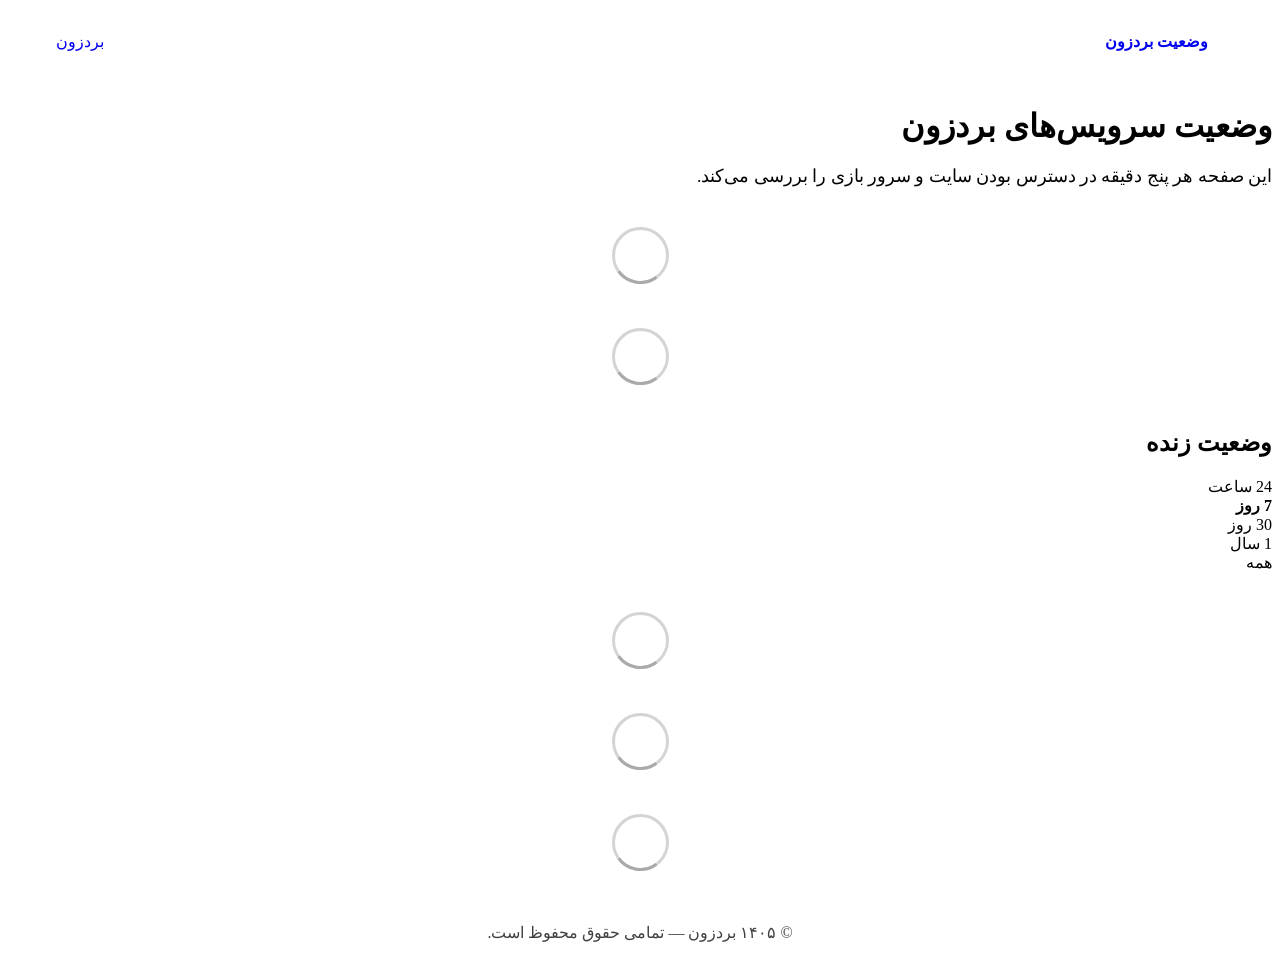
==== commit b644a20e: "deploy: 5754de9850e67ab38e62e5bf79ee85398d649c1e" ====
--- a/index.html
+++ b/index.html
@@ -1,4 +1,4 @@
-<!DOCTYPE html> <html lang=en> <head> <meta charset=utf-8> <meta content="width=device-width,initial-scale=1" name=viewport> <meta content=#333333 name=theme-color> <base href=/ > <link href=manifest.json rel=manifest crossorigin=use-credentials> <script>__SAPPER__={baseUrl:"",preloaded:[void 0,{}]};if('serviceWorker' in navigator)navigator.serviceWorker.register('/service-worker.js');(function(){try{eval("async function x(){}");var main="/client/client.0ede4a0d.js"}catch(e){main="/client/legacy/client.94551495.js"};var s=document.createElement("script");try{new Function("if(0)import('')")();s.src=main;s.type="module";s.crossOrigin="use-credentials";}catch(e){s.src="/client/shimport@2.0.5.js";s.setAttribute("data-main",main);}document.head.appendChild(s);}());</script> <link href=client/client-31a52aa5.css rel=stylesheet><link href=client/createOctokit-a85f76c7.css rel=stylesheet><link href=client/index-b0b6455a.css rel=stylesheet> <title>وضعیت بردزون</title><script>document.documentElement.lang="fa";document.documentElement.dir="rtl";var m=document.querySelector('meta[name="theme-color"]');if(m)m.content="#0b0f14";</script><link href=https://status.boardzone.ir/themes/dark.css rel=stylesheet><link href=https://status.boardzone.ir/global.css rel=stylesheet><link href=https://status.boardzone.ir/icon.svg rel=icon type=image/svg><link href=https://status.boardzone.ir/icon-192.png rel=icon type=image/png><link href=https://fonts.googleapis.com rel=preconnect><link href="https://fonts.googleapis.com/css2?family=Vazirmatn:wght@400;700&display=swap" rel=stylesheet><link href=https://status.boardzone.ir/boardzone.css rel=stylesheet> <link href=/client/client.0ede4a0d.js rel=modulepreload as=script crossorigin=use-credentials><link href=/client/client-31a52aa5.css rel=preload as=style><link href=/client/index.6d1bd829.js rel=modulepreload as=script crossorigin=use-credentials><link href=/client/createOctokit.593fe000.js rel=modulepreload as=script crossorigin=use-credentials><link href=/client/inject_styles.803b7e80.js rel=modulepreload as=script crossorigin=use-credentials><link href=/client/createOctokit-a85f76c7.css rel=preload as=style><link href=/client/index-b0b6455a.css rel=preload as=style></head> <body> <div id=sapper> <nav class=svelte-a08hsz><div class="svelte-a08hsz container"><div><a href=https://boardzone.ir/ class="svelte-a08hsz logo"><img alt="" class=svelte-a08hsz src=https://status.boardzone.ir/icon.svg> <div>وضعیت بردزون</div></a></div> <ul class=svelte-a08hsz><li><a href=https://boardzone.ir/ class=svelte-a08hsz target=_self>بردزون</a> </li> </ul></div> </nav> <main class=container> <header class=svelte-ngkazm><h1>وضعیت سرویس‌های بردزون</h1> <p class="svelte-ngkazm lead">این صفحه هر پنج دقیقه در دسترس بودن سایت و سرور بازی را بررسی می‌کند.</header> <section class=svelte-8lnl4f><div class="svelte-68jxue loading"><svg class=svelte-68jxue height=38 stroke=#aaa width=38 xmlns=http://www.w3.org/2000/svg><g fill=none fill-rule=evenodd><g stroke-width=2 transform="translate(1 1)"><circle cx=18 cy=18 r=18 stroke-opacity=.5></circle><path d="M36 18c0-9.94-8.06-18-18-18"><animateTransform attributeName=transform dur=1s from="0 18 18" repeatCount=indefinite to="360 18 18" type=rotate></animateTransform></path></g></g></svg></div> </section> <section class=svelte-8lnl4f><div class="svelte-68jxue loading"><svg class=svelte-68jxue height=38 stroke=#aaa width=38 xmlns=http://www.w3.org/2000/svg><g fill=none fill-rule=evenodd><g stroke-width=2 transform="translate(1 1)"><circle cx=18 cy=18 r=18 stroke-opacity=.5></circle><path d="M36 18c0-9.94-8.06-18-18-18"><animateTransform attributeName=transform dur=1s from="0 18 18" repeatCount=indefinite to="360 18 18" type=rotate></animateTransform></path></g></g></svg></div> </section> <div class="svelte-fqsq6s f changed"><h2>وضعیت زنده</h2> <form class="svelte-fqsq6s f r"><div><input class=svelte-fqsq6s id=data_day name=d type=radio value=day><label class=svelte-fqsq6s for=data_day>24 ساعت</label></div> <div><input class=svelte-fqsq6s id=data_week name=d type=radio value=week checked><label class=svelte-fqsq6s for=data_week>7 روز</label></div> <div><input class=svelte-fqsq6s id=data_month name=d type=radio value=month><label class=svelte-fqsq6s for=data_month>30 روز</label></div> <div><input class=svelte-fqsq6s id=data_year name=d type=radio value=year><label class=svelte-fqsq6s for=data_year>1 سال</label></div> <div><input class=svelte-fqsq6s id=data_all name=d type=radio value=all><label class=svelte-fqsq6s for=data_all>همه</label></div></form></div> <section class="svelte-fqsq6s live-status"><div class="svelte-68jxue loading"><svg class=svelte-68jxue height=38 stroke=#aaa width=38 xmlns=http://www.w3.org/2000/svg><g fill=none fill-rule=evenodd><g stroke-width=2 transform="translate(1 1)"><circle cx=18 cy=18 r=18 stroke-opacity=.5></circle><path d="M36 18c0-9.94-8.06-18-18-18"><animateTransform attributeName=transform dur=1s from="0 18 18" repeatCount=indefinite to="360 18 18" type=rotate></animateTransform></path></g></g></svg></div> </section> <section><div class="svelte-68jxue loading"><svg class=svelte-68jxue height=38 stroke=#aaa width=38 xmlns=http://www.w3.org/2000/svg><g fill=none fill-rule=evenodd><g stroke-width=2 transform="translate(1 1)"><circle cx=18 cy=18 r=18 stroke-opacity=.5></circle><path d="M36 18c0-9.94-8.06-18-18-18"><animateTransform attributeName=transform dur=1s from="0 18 18" repeatCount=indefinite to="360 18 18" type=rotate></animateTransform></path></g></g></svg></div> </section> <section><div class="svelte-68jxue loading"><svg class=svelte-68jxue height=38 stroke=#aaa width=38 xmlns=http://www.w3.org/2000/svg><g fill=none fill-rule=evenodd><g stroke-width=2 transform="translate(1 1)"><circle cx=18 cy=18 r=18 stroke-opacity=.5></circle><path d="M36 18c0-9.94-8.06-18-18-18"><animateTransform attributeName=transform dur=1s from="0 18 18" repeatCount=indefinite to="360 18 18" type=rotate></animateTransform></path></g></g></svg></div></section></main> <footer class=svelte-jbr799><p>ساخته‌شده با <a href=https://upptime.js.org>Upptime</a></p> </footer></div> <script> try {
+<!DOCTYPE html> <html lang=en> <head> <meta charset=utf-8> <meta content="width=device-width,initial-scale=1" name=viewport> <meta content=#333333 name=theme-color> <base href=/ > <link href=manifest.json rel=manifest crossorigin=use-credentials> <script>__SAPPER__={baseUrl:"",preloaded:[void 0,{}]};if('serviceWorker' in navigator)navigator.serviceWorker.register('/service-worker.js');(function(){try{eval("async function x(){}");var main="/client/client.24c2377a.js"}catch(e){main="/client/legacy/client.fc4450d6.js"};var s=document.createElement("script");try{new Function("if(0)import('')")();s.src=main;s.type="module";s.crossOrigin="use-credentials";}catch(e){s.src="/client/shimport@2.0.5.js";s.setAttribute("data-main",main);}document.head.appendChild(s);}());</script> <link href=client/client-31a52aa5.css rel=stylesheet><link href=client/createOctokit-a85f76c7.css rel=stylesheet><link href=client/index-b0b6455a.css rel=stylesheet> <title>وضعیت بردزون</title><script>document.documentElement.lang="fa";document.documentElement.dir="rtl";var m=document.querySelector('meta[name="theme-color"]');if(m)m.content="#0b0f14";</script><link href=https://status.boardzone.ir/themes/dark.css rel=stylesheet><link href=https://status.boardzone.ir/global.css rel=stylesheet><link href=https://status.boardzone.ir/icon.svg rel=icon type=image/svg><link href=https://status.boardzone.ir/icon-192.png rel=icon type=image/png><link href=https://fonts.googleapis.com rel=preconnect><link href="https://fonts.googleapis.com/css2?family=Vazirmatn:wght@400;700&display=swap" rel=stylesheet><link href=https://status.boardzone.ir/boardzone.css rel=stylesheet> <link href=/client/client.24c2377a.js rel=modulepreload as=script crossorigin=use-credentials><link href=/client/client-31a52aa5.css rel=preload as=style><link href=/client/index.4ef32fa8.js rel=modulepreload as=script crossorigin=use-credentials><link href=/client/createOctokit.9c3ef661.js rel=modulepreload as=script crossorigin=use-credentials><link href=/client/inject_styles.803b7e80.js rel=modulepreload as=script crossorigin=use-credentials><link href=/client/createOctokit-a85f76c7.css rel=preload as=style><link href=/client/index-b0b6455a.css rel=preload as=style></head> <body> <div id=sapper> <nav class=svelte-a08hsz><div class="svelte-a08hsz container"><div><a class="svelte-a08hsz logo" href=https://boardzone.ir/ ><img alt="" class=svelte-a08hsz src=https://status.boardzone.ir/icon.svg> <div>وضعیت بردزون</div></a></div> <ul class=svelte-a08hsz><li><a class=svelte-a08hsz href=https://boardzone.ir/ target=_self>بردزون</a> </li> </ul></div> </nav> <main class=container> <header class=svelte-ngkazm><h1>وضعیت سرویس‌های بردزون</h1> <p class="svelte-ngkazm lead">این صفحه هر پنج دقیقه در دسترس بودن سایت و سرور بازی را بررسی می‌کند.</header> <section class=svelte-8lnl4f><div class="svelte-68jxue loading"><svg class=svelte-68jxue height=38 stroke=#aaa width=38 xmlns=http://www.w3.org/2000/svg><g fill=none fill-rule=evenodd><g stroke-width=2 transform="translate(1 1)"><circle cx=18 cy=18 r=18 stroke-opacity=.5></circle><path d="M36 18c0-9.94-8.06-18-18-18"><animateTransform attributeName=transform dur=1s from="0 18 18" repeatCount=indefinite to="360 18 18" type=rotate></animateTransform></path></g></g></svg></div> </section> <section class=svelte-8lnl4f><div class="svelte-68jxue loading"><svg class=svelte-68jxue height=38 stroke=#aaa width=38 xmlns=http://www.w3.org/2000/svg><g fill=none fill-rule=evenodd><g stroke-width=2 transform="translate(1 1)"><circle cx=18 cy=18 r=18 stroke-opacity=.5></circle><path d="M36 18c0-9.94-8.06-18-18-18"><animateTransform attributeName=transform dur=1s from="0 18 18" repeatCount=indefinite to="360 18 18" type=rotate></animateTransform></path></g></g></svg></div> </section> <div class="svelte-fqsq6s f changed"><h2>وضعیت زنده</h2> <form class="svelte-fqsq6s f r"><div><input class=svelte-fqsq6s id=data_day name=d type=radio value=day><label class=svelte-fqsq6s for=data_day>24 ساعت</label></div> <div><input class=svelte-fqsq6s id=data_week name=d type=radio value=week checked><label class=svelte-fqsq6s for=data_week>7 روز</label></div> <div><input class=svelte-fqsq6s id=data_month name=d type=radio value=month><label class=svelte-fqsq6s for=data_month>30 روز</label></div> <div><input class=svelte-fqsq6s id=data_year name=d type=radio value=year><label class=svelte-fqsq6s for=data_year>1 سال</label></div> <div><input class=svelte-fqsq6s id=data_all name=d type=radio value=all><label class=svelte-fqsq6s for=data_all>همه</label></div></form></div> <section class="svelte-fqsq6s live-status"><div class="svelte-68jxue loading"><svg class=svelte-68jxue height=38 stroke=#aaa width=38 xmlns=http://www.w3.org/2000/svg><g fill=none fill-rule=evenodd><g stroke-width=2 transform="translate(1 1)"><circle cx=18 cy=18 r=18 stroke-opacity=.5></circle><path d="M36 18c0-9.94-8.06-18-18-18"><animateTransform attributeName=transform dur=1s from="0 18 18" repeatCount=indefinite to="360 18 18" type=rotate></animateTransform></path></g></g></svg></div> </section> <section><div class="svelte-68jxue loading"><svg class=svelte-68jxue height=38 stroke=#aaa width=38 xmlns=http://www.w3.org/2000/svg><g fill=none fill-rule=evenodd><g stroke-width=2 transform="translate(1 1)"><circle cx=18 cy=18 r=18 stroke-opacity=.5></circle><path d="M36 18c0-9.94-8.06-18-18-18"><animateTransform attributeName=transform dur=1s from="0 18 18" repeatCount=indefinite to="360 18 18" type=rotate></animateTransform></path></g></g></svg></div> </section> <section><div class="svelte-68jxue loading"><svg class=svelte-68jxue height=38 stroke=#aaa width=38 xmlns=http://www.w3.org/2000/svg><g fill=none fill-rule=evenodd><g stroke-width=2 transform="translate(1 1)"><circle cx=18 cy=18 r=18 stroke-opacity=.5></circle><path d="M36 18c0-9.94-8.06-18-18-18"><animateTransform attributeName=transform dur=1s from="0 18 18" repeatCount=indefinite to="360 18 18" type=rotate></animateTransform></path></g></g></svg></div></section></main> <footer class=svelte-jbr799><p>© ۱۴۰۵ بردزون — تمامی حقوق محفوظ است.</p> </footer></div> <script> try {
         if (typeof window !== "undefined" && window.navigator && navigator.serviceWorker) {
           navigator.serviceWorker.getRegistrations().then(function (registrations) {
             for (let registration of registrations) {
